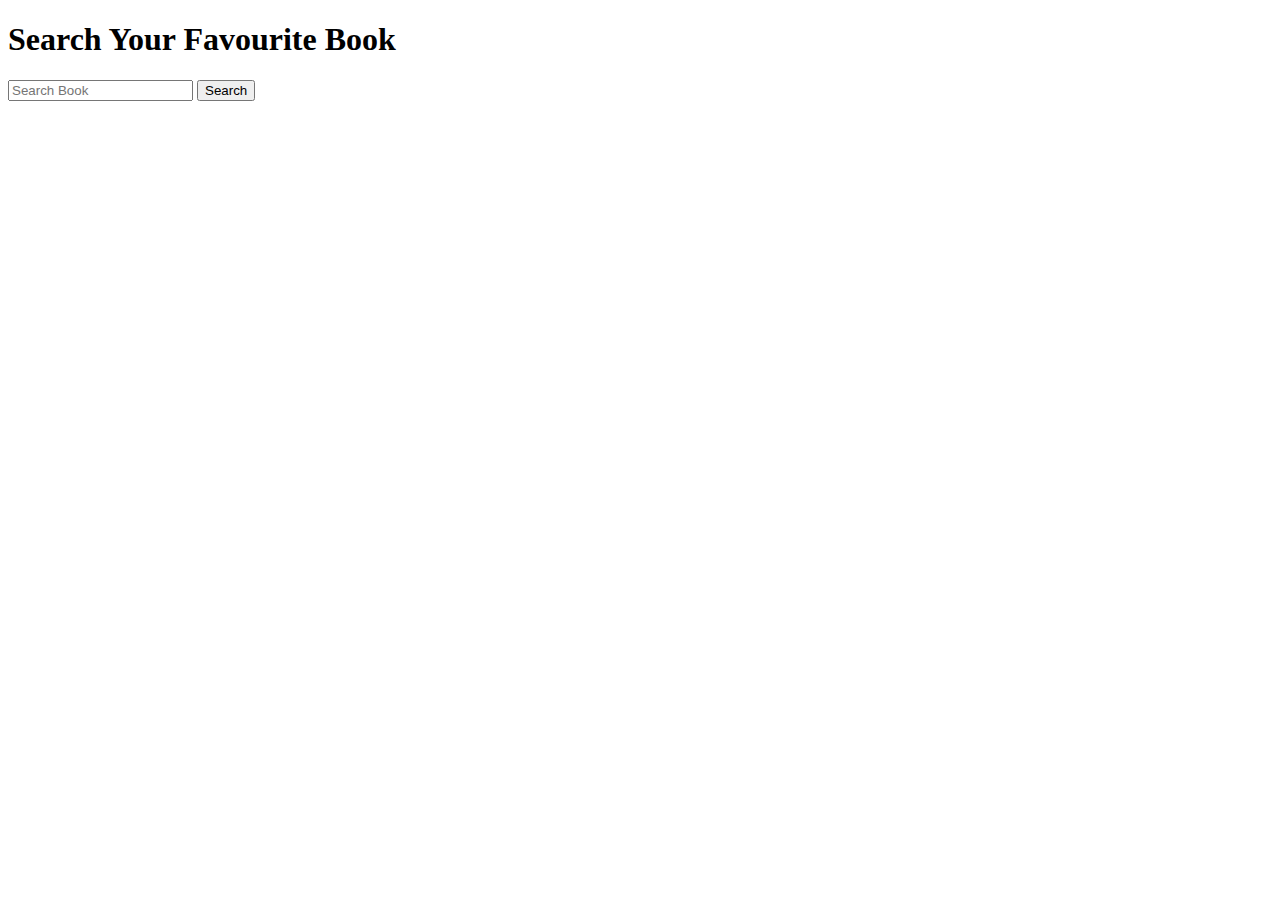
==== book-archive-Nure-Alam-sidddique/index.html @ c5cbdec4 "api Correction after deploy" ====
<!DOCTYPE html>
<html lang="en">
  <head>
    <meta charset="UTF-8" />
    <meta http-equiv="X-UA-Compatible" content="IE=edge" />
    <meta name="viewport" content="width=device-width, initial-scale=1.0" />
    <link
      href="https://cdn.jsdelivr.net/npm/bootstrap@5.1.0/dist/css/bootstrap.min.css"
      rel="stylesheet"
      integrity="sha384-KyZXEAg3QhqLMpG8r+8fhAXLRk2vvoC2f3B09zVXn8CA5QIVfZOJ3BCsw2P0p/We"
      crossorigin="anonymous"
    />
    <link rel="stylesheet" href="CSS/style.css" />
    <title>Book Archive</title>
  </head>
  <body class="bg-secondary bg-opacity-10">
    <div class="container">
      <h1 class="text-center text-success pt-4">Search Your Favourite Book</h1>
      <!-- Search section Start -->
      <section id="section-container" class="py-3">
        <form action="" method="" class="w-50 mx-auto">
          <div class="input-group mb-3">
            <input
              id="search-field"
              type="text"
              class="form-control"
              placeholder="Search Book"
              aria-label="Recipient's username"
              aria-describedby="button-search"
            />
            <button
              class="btn btn-outline-success"
              type="button"
              id="search-btn"
            >
              Search
            </button>
          </div>
        </form>
        <!-- Loading Spinnner -->
        <div
          id="spinner-loading"
          class="spinner-border text-success spinner-center"
          role="status"
        >
          <span class="visually-hidden mx-auto">Loading...</span>
        </div>
        <!-- Error Message -->
        <div id="error-message">
          <h3 class="text-center text-danger">No result found</h3>
        </div>
        <!-- Search Result Show -->
        <div id="search-result"></div>
      </section>
      <!-- Search Section End -->
      <!-- Book Display Seciton  Start-->
      <section id="book-container">
        <div class="row row-cols-1 row-cols-md-4 g-2" id="book-card"></div>
      </section>
      <!-- Book Display Section End -->
    </div>
    <script
      src="https://cdn.jsdelivr.net/npm/bootstrap@5.1.0/dist/js/bootstrap.bundle.min.js"
      integrity="sha384-U1DAWAznBHeqEIlVSCgzq+c9gqGAJn5c/t99JyeKa9xxaYpSvHU5awsuZVVFIhvj"
      crossorigin="anonymous"
    ></script>
    <script src="JS/app.js"></script>
  </body>
</html>
---- book-archive-Nure-Alam-sidddique/CSS/style.css ----
#error-message {
  display: none;
}
.col {
  width: 280px;
}
#card {
  width: 270px;
}
#image-resize {
  width: 100%;
  height: 200px;
  padding: 6px;
}
#search-result {
  display: none;
}
#spinner-loading {
  display: none;
  width: 80px;
  height: 80px;
}
.spinner-center {
  display: flex;
  margin: 0 auto;
}
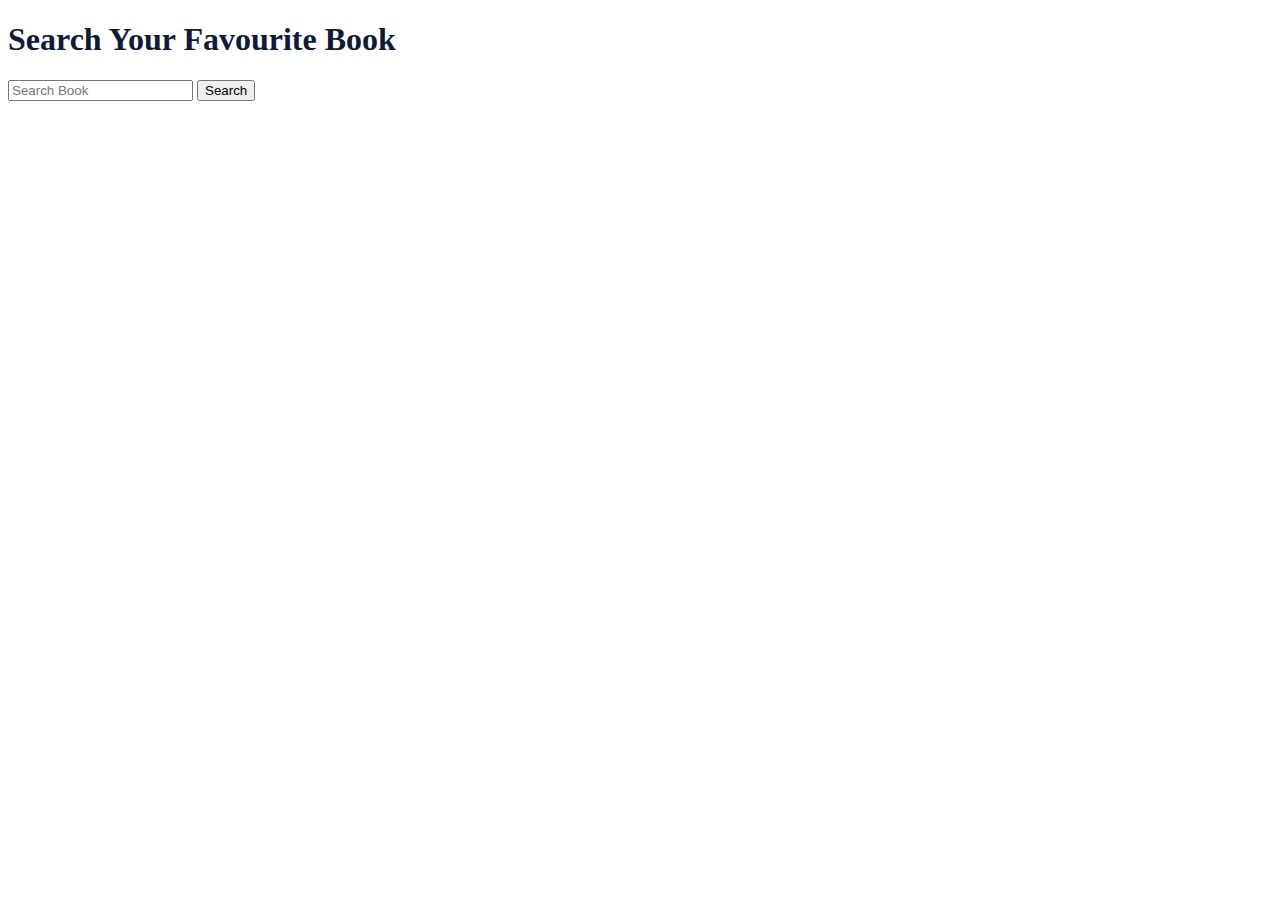
==== commit 0d90e2f3: "design update" ====
--- a/book-archive-Nure-Alam-sidddique/index.html
+++ b/book-archive-Nure-Alam-sidddique/index.html
@@ -15,7 +15,7 @@
   </head>
   <body class="bg-secondary bg-opacity-10">
     <div class="container">
-      <h1 class="text-center text-success pt-4">Search Your Favourite Book</h1>
+      <h1 class="text-center pt-4 common-color">Search Your Favourite Book</h1>
       <!-- Search section Start -->
       <section id="section-container" class="py-3">
         <form action="" method="" class="w-50 mx-auto">
@@ -40,7 +40,7 @@
         <!-- Loading Spinnner -->
         <div
           id="spinner-loading"
-          class="spinner-border text-success spinner-center"
+          class="spinner-border spinner-center common-color"
           role="status"
         >
           <span class="visually-hidden mx-auto">Loading...</span>
--- a/book-archive-Nure-Alam-sidddique/CSS/style.css
+++ b/book-archive-Nure-Alam-sidddique/CSS/style.css
@@ -6,11 +6,12 @@
 }
 #card {
   width: 270px;
+  border-radius: 8px;
 }
 #image-resize {
   width: 100%;
   height: 200px;
-  padding: 6px;
+  border-radius: 8px 8px 0 0;
 }
 #search-result {
   display: none;
@@ -24,3 +25,12 @@
   display: flex;
   margin: 0 auto;
 }
+#result {
+  color: tomato;
+}
+.common-color {
+  color: #0d1b36;
+}
+#search-btn:hover {
+  background-color: #0d1b36;
+}
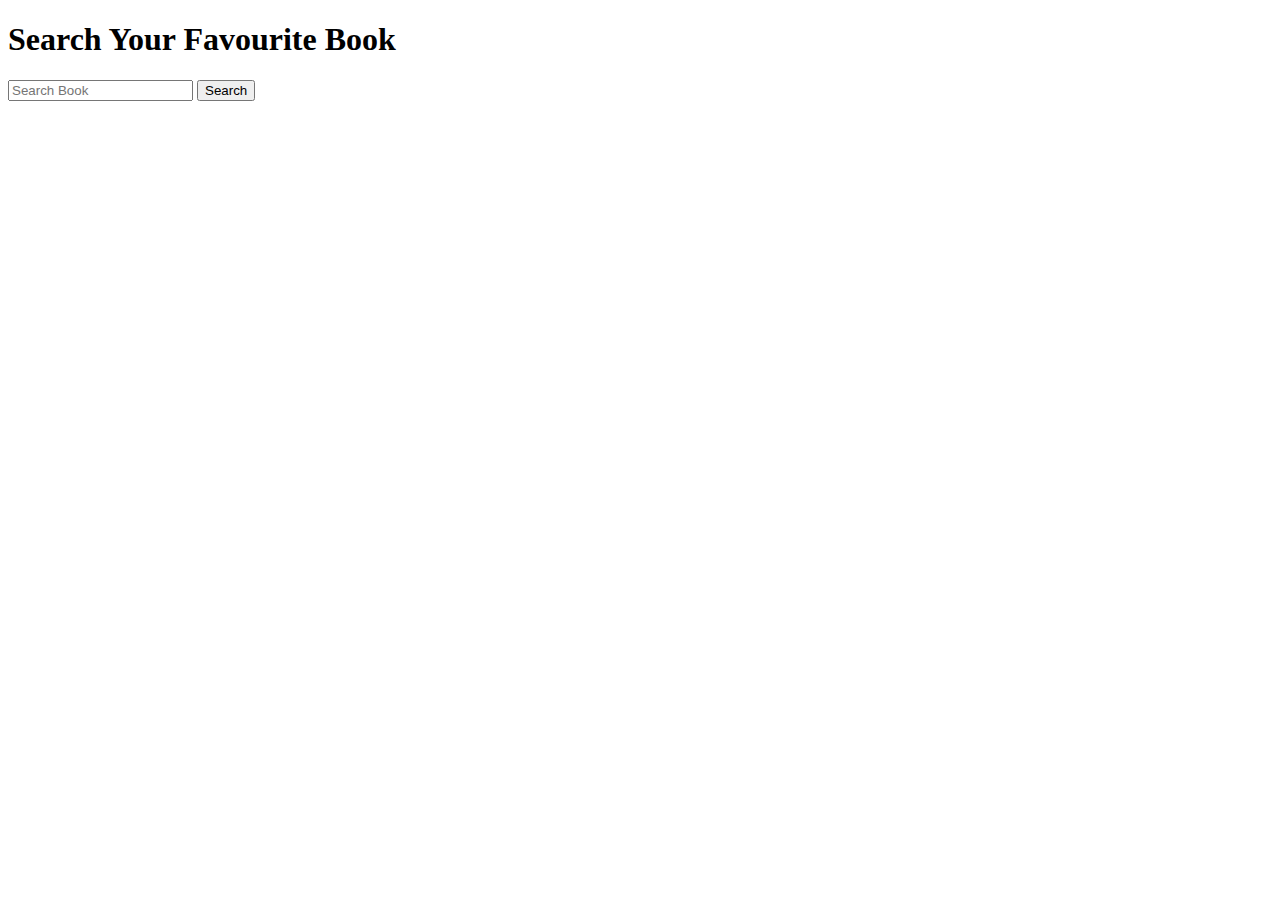
==== commit 4dceae3c: "finally Complete the Assignment" ====
--- a/book-archive-Nure-Alam-sidddique/index.html
+++ b/book-archive-Nure-Alam-sidddique/index.html
@@ -15,7 +15,7 @@
   </head>
   <body class="bg-secondary bg-opacity-10">
     <div class="container">
-      <h1 class="text-center pt-4 common-color">Search Your Favourite Book</h1>
+      <h1 class="text-center pt-4 text-success">Search Your Favourite Book</h1>
       <!-- Search section Start -->
       <section id="section-container" class="py-3">
         <form action="" method="" class="w-50 mx-auto">
@@ -40,14 +40,16 @@
         <!-- Loading Spinnner -->
         <div
           id="spinner-loading"
-          class="spinner-border spinner-center common-color"
+          class="spinner-border spinner-center text-success"
           role="status"
         >
           <span class="visually-hidden mx-auto">Loading...</span>
         </div>
         <!-- Error Message -->
         <div id="error-message">
-          <h3 class="text-center text-danger">No result found</h3>
+          <h3 class="text-center text-danger">
+            No result found !! Please Try Again ...
+          </h3>
         </div>
         <!-- Search Result Show -->
         <div id="search-result"></div>
--- a/book-archive-Nure-Alam-sidddique/CSS/style.css
+++ b/book-archive-Nure-Alam-sidddique/CSS/style.css
@@ -28,9 +28,10 @@
 #result {
   color: tomato;
 }
-.common-color {
+
+.title-color {
   color: #0d1b36;
 }
-#search-btn:hover {
-  background-color: #0d1b36;
+.left-border {
+  border-left: 4px solid orange;
 }
